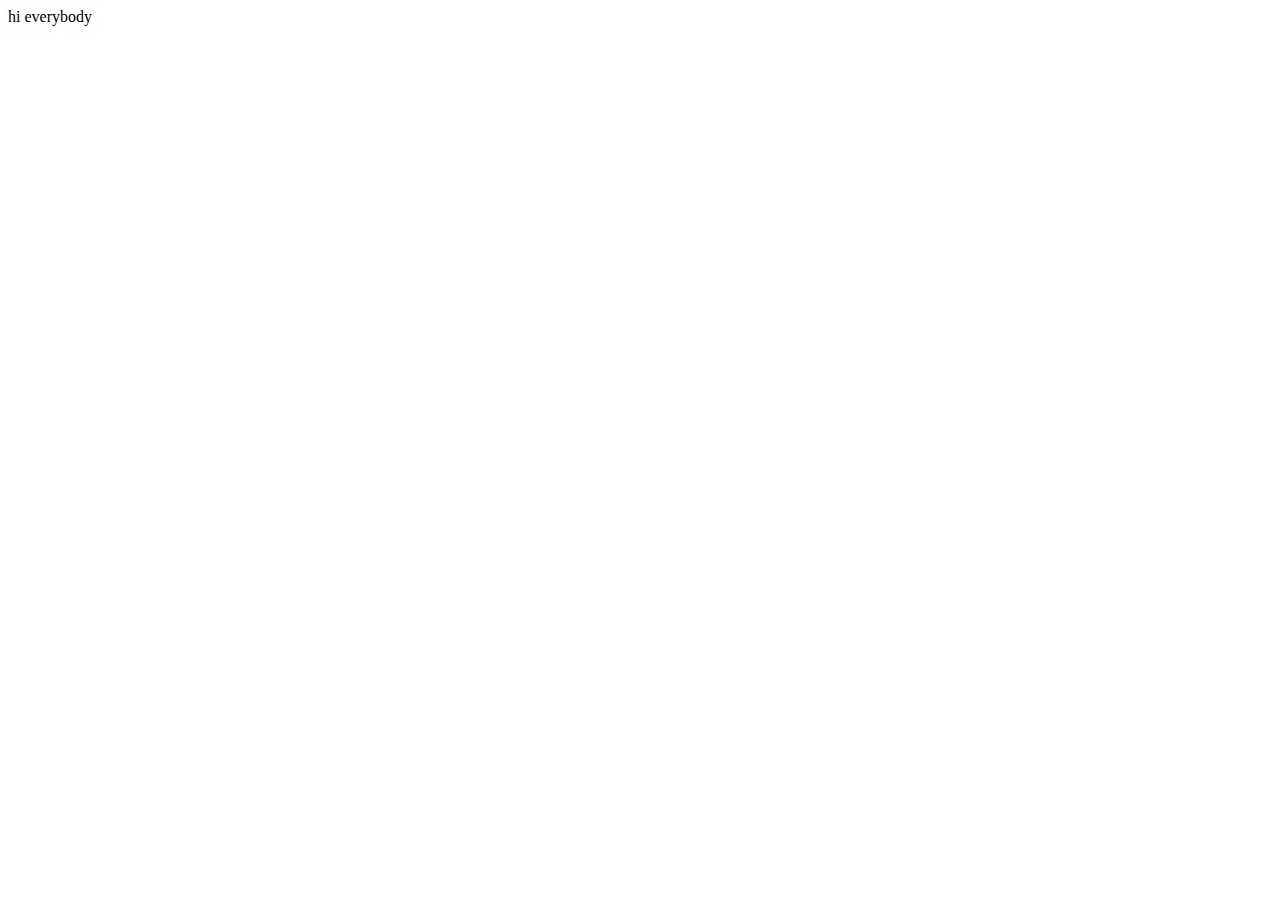
==== index.html @ 1b3db552 "html file added" ====
<!DOCTYPE html>
<html lang="en">
<head>
    <meta charset="UTF-8">
    <meta http-equiv="X-UA-Compatible" content="IE=edge">
    <meta name="viewport" content="width=device-width, initial-scale=1.0">
    <title>Document</title>
</head>
<body>
    hi everybody
</body>
</html>
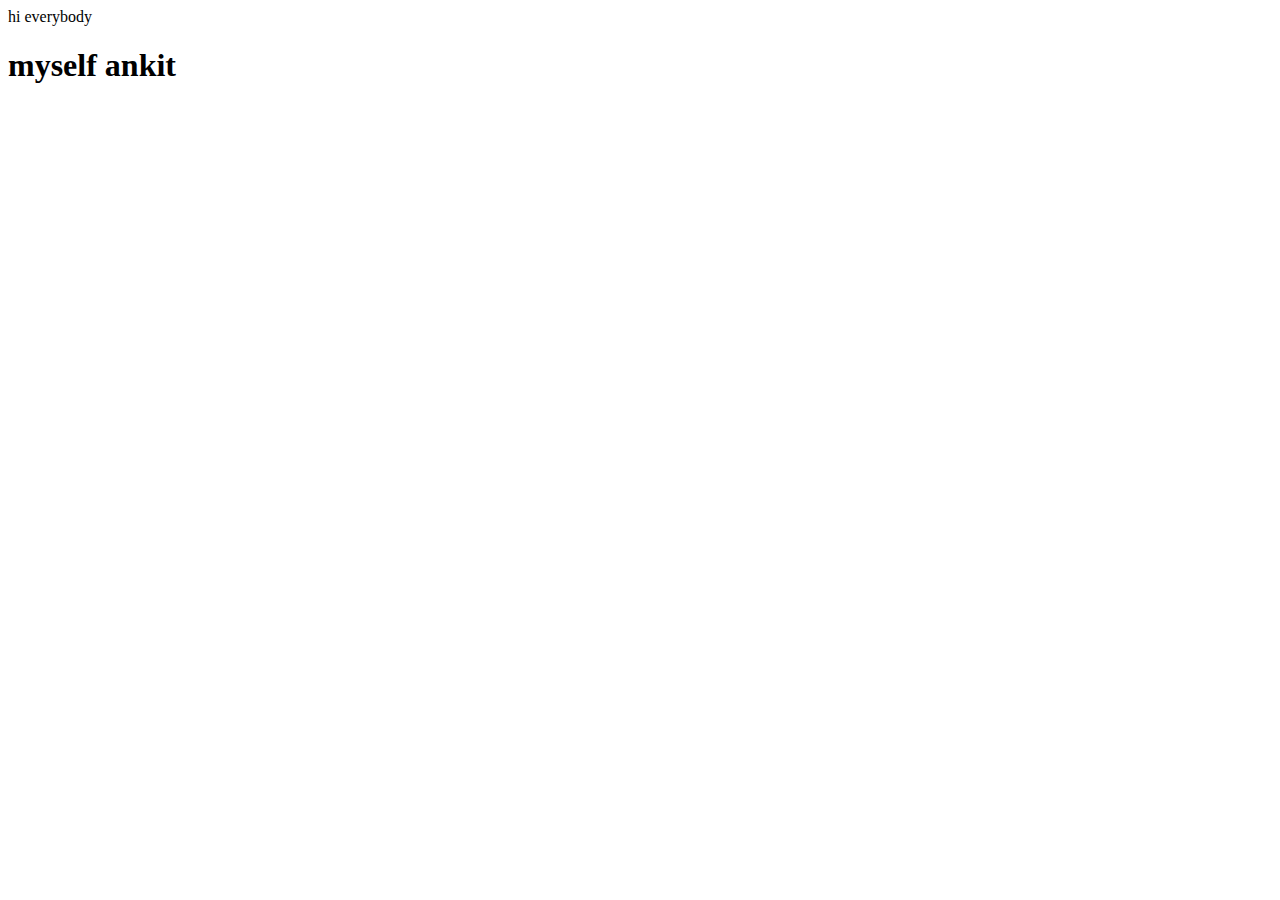
==== commit d4db7d53: "h1 tag added" ====
--- a/index.html
+++ b/index.html
@@ -8,5 +8,6 @@
 </head>
 <body>
     hi everybody
+    <h1>myself ankit </h1>
 </body>
 </html>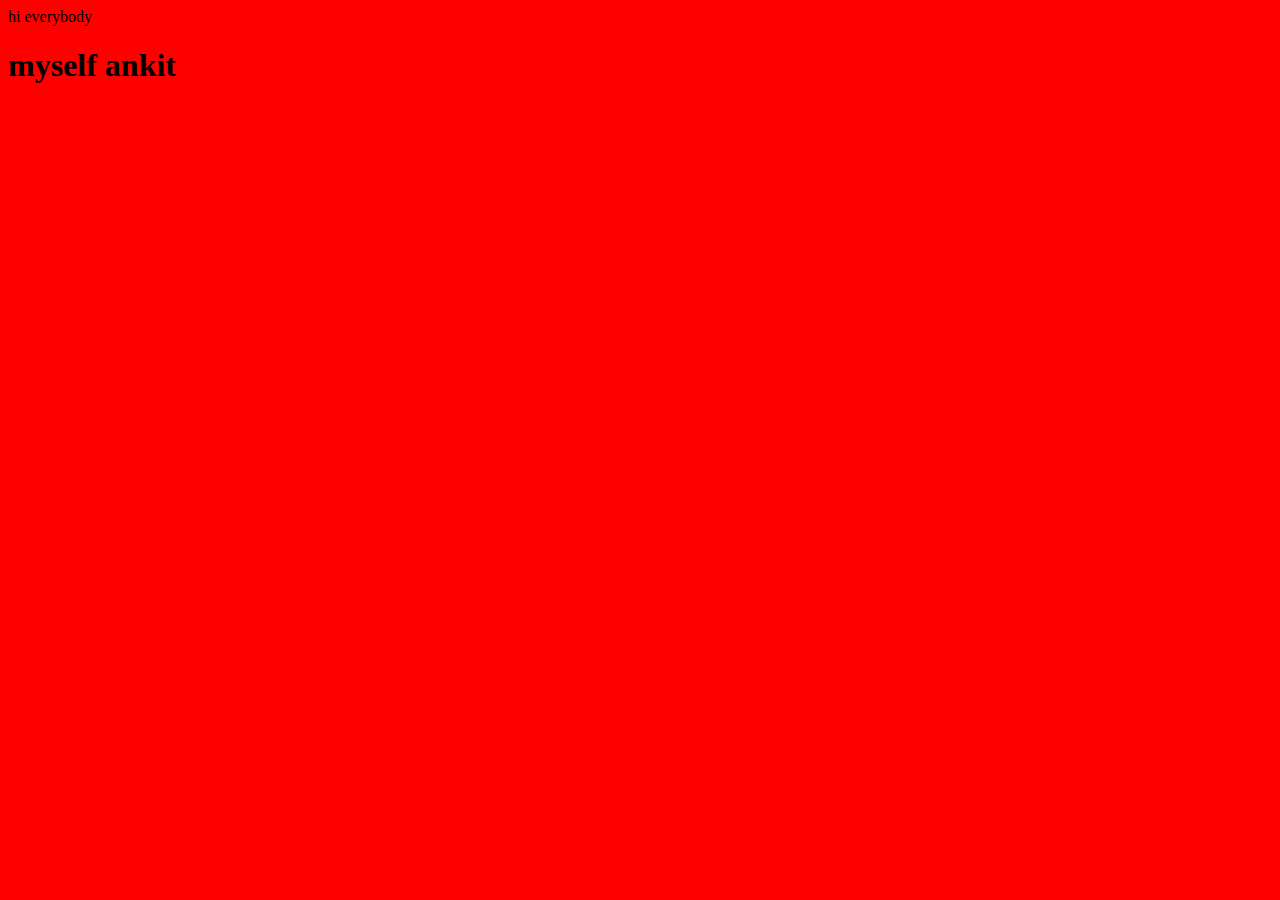
==== commit 4ce256e8: "main css added" ====
--- a/index.html
+++ b/index.html
@@ -5,6 +5,7 @@
     <meta http-equiv="X-UA-Compatible" content="IE=edge">
     <meta name="viewport" content="width=device-width, initial-scale=1.0">
     <title>Document</title>
+    <link rel="stylesheet" href="main.css">
 </head>
 <body>
     hi everybody
--- a/main.css
+++ b/main.css
@@ -0,0 +1,4 @@
+body{
+
+background-color: red;
+}